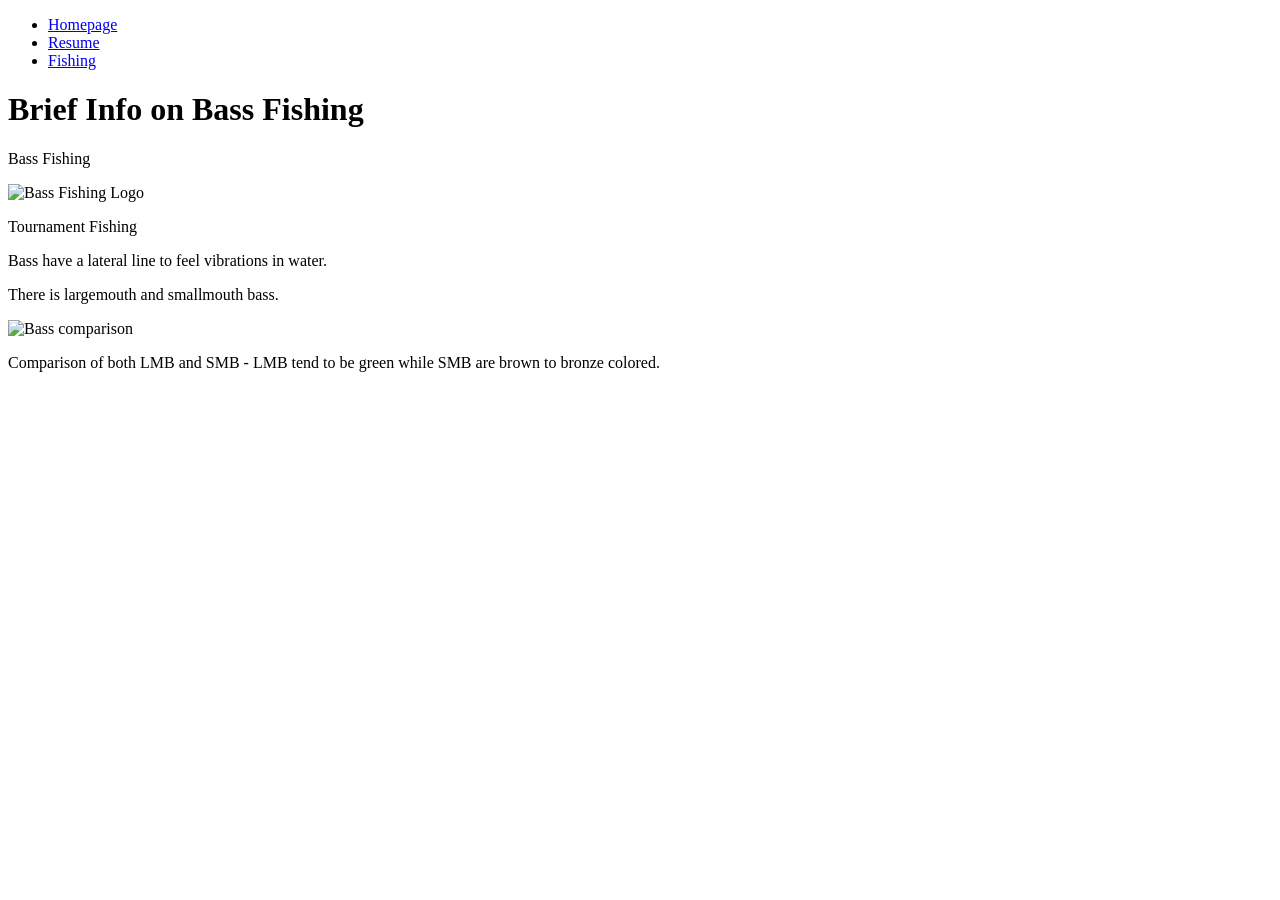
==== fishing.html @ 1e951ff9 "Add files via upload" ====
<!DOCTYPE html>
<html lang="en">
  <head>
    <meta charset="utf-8">
    <title>Homepage</title>
  </head>
  <body>
    <header>
      <nav>
        <ul>
          <li><a href="index.html">Homepage</a></li>
          <li><a href="resume.html">Resume</a></li>
          <li><a href="fishing.html">Fishing</a></li>
        </ul>
      </nav>
    </header>
    <main>
      <h1>Brief Info on Bass Fishing</h1>
      
      <p>Bass Fishing</p>
      <img src="images/largemouth-bass-fishing-logo.jpg" alt="Bass Fishing Logo" width="300">
      <p>Tournament Fishing</p> 
      <p>Bass have a lateral line to feel vibrations in water.
      <p>There is largemouth and smallmouth bass.</p>
      <img src="images/smallmouth-vs-largemouth-bass-comparison.jpg" alt="Bass comparison" width="400">   
      <p>Comparison of both LMB and SMB - LMB tend to be green while SMB are brown to bronze colored.</p>
    </main>
  </body>
</html>
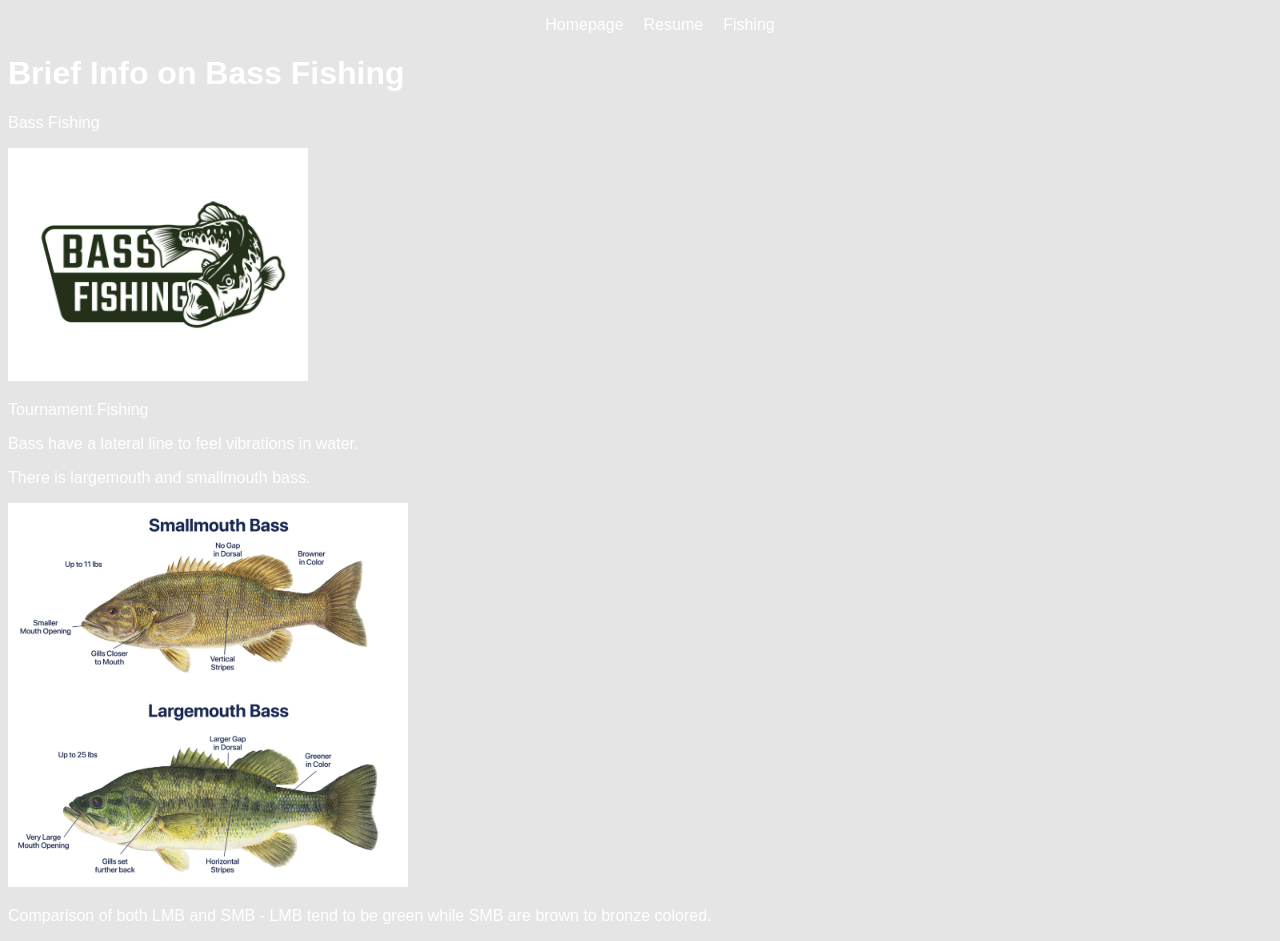
==== commit 2aef0fca: "Update fishing.html" ====
--- a/fishing.html
+++ b/fishing.html
@@ -3,6 +3,7 @@
   <head>
     <meta charset="utf-8">
     <title>Homepage</title>
+    <link rel="stylesheet" href="css/3styles.css">
   </head>
   <body>
     <header>
--- a/css/3styles.css
+++ b/css/3styles.css
@@ -0,0 +1,25 @@
+body {
+  font-family: Arial, sans-serif;
+  background-color: #e5e5e5;
+  color: white;
+}
+
+nav ul {
+  list-style: none;
+  display: flex;
+  justify-content: center;
+  gap: 20px;
+}
+
+nav a {
+  text-decoration: none;
+  color: white;
+}
+
+nav a:hover {
+  color: orange;
+}
+
+img {
+  max-width: 400px;
+}
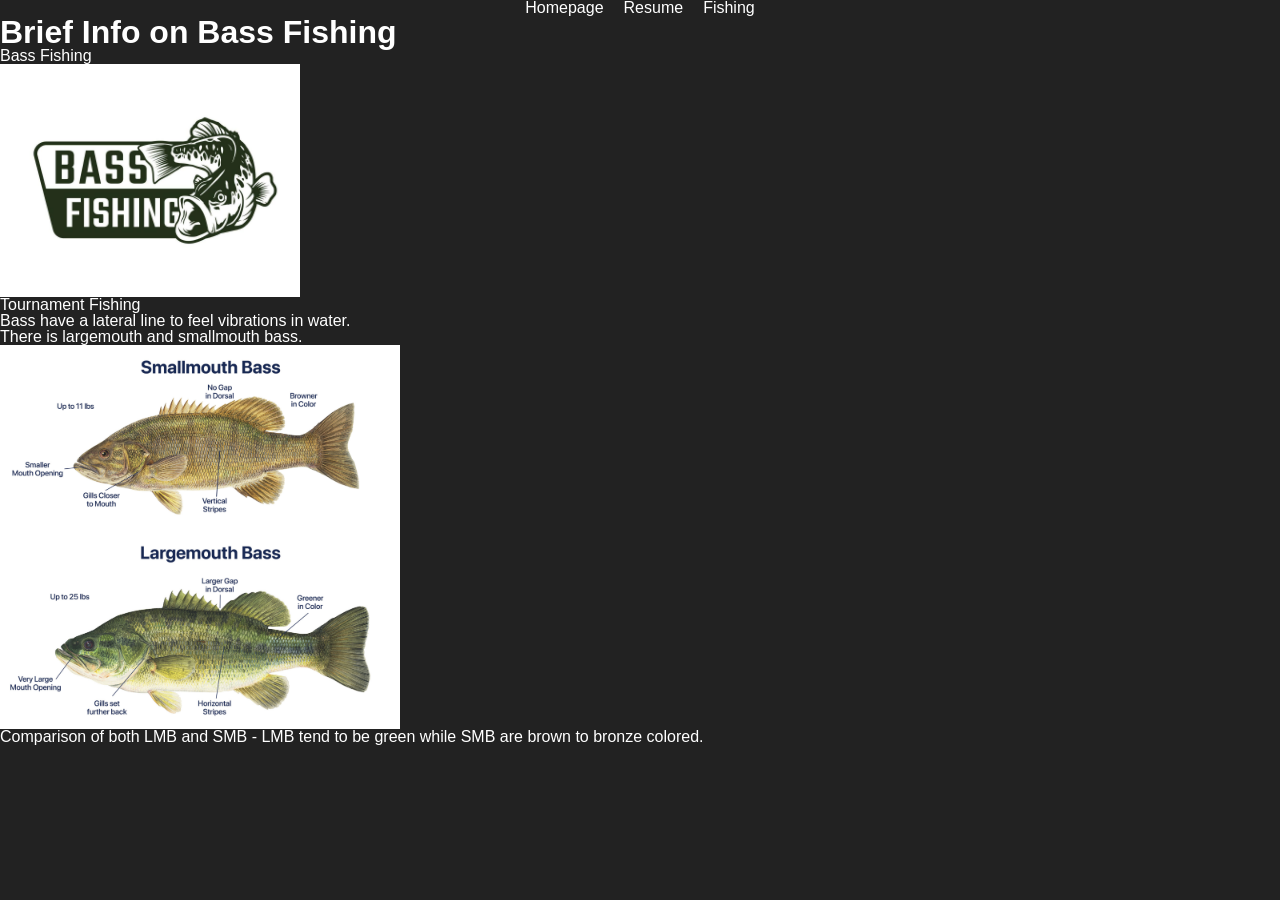
==== commit 97f9799f: "Update fishing.html" ====
--- a/fishing.html
+++ b/fishing.html
@@ -3,7 +3,8 @@
   <head>
     <meta charset="utf-8">
     <title>Homepage</title>
-    <link rel="stylesheet" href="css/3styles.css">
+    <link rel="stylesheet" href="css/reset.css">
+    <link rel="stylesheet" href="css/styles.css">  
   </head>
   <body>
     <header>
--- a/css/styles.css
+++ b/css/styles.css
@@ -0,0 +1,25 @@
+body {
+  font-family: Arial, sans-serif;
+  background-color: #222;
+  color: white;
+}
+
+nav ul {
+  list-style: none;
+  display: flex;
+  justify-content: center;
+  gap: 20px;
+}
+
+nav a {
+  text-decoration: none;
+  color: white;
+}
+
+nav a:hover {
+  color: orange;
+}
+
+img {
+  max-width: 400px;
+}
